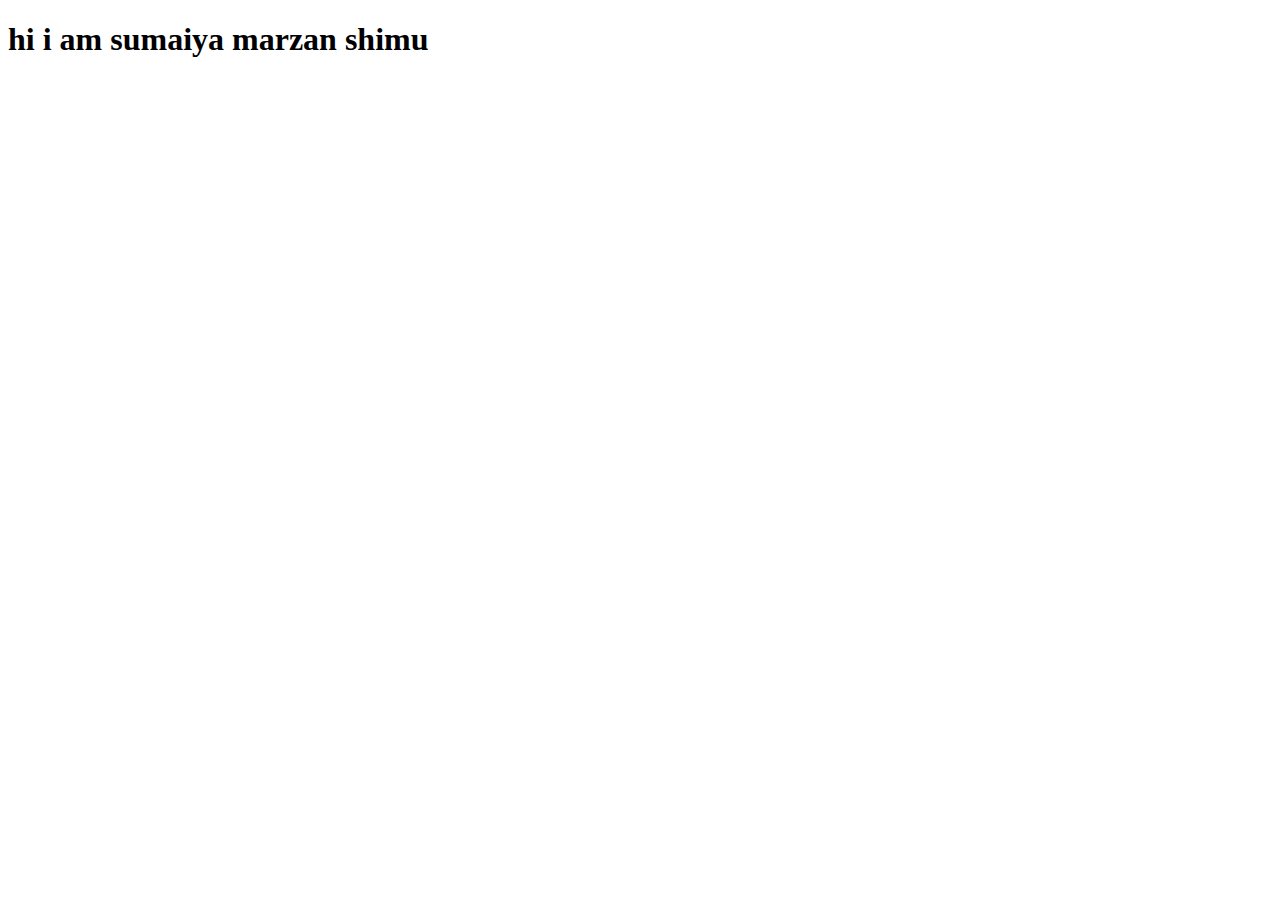
==== index.html @ d2216405 "update" ====
<!DOCTYPE html>
<html lang="en">
<head>
    <meta charset="UTF-8">
    <meta http-equiv="X-UA-Compatible" content="IE=edge">
    <meta name="viewport" content="width=device-width, initial-scale=1.0">
    <title>Document</title>
</head>
<body>
     <h1>hi i am sumaiya marzan shimu </h1>
</body>
</html>
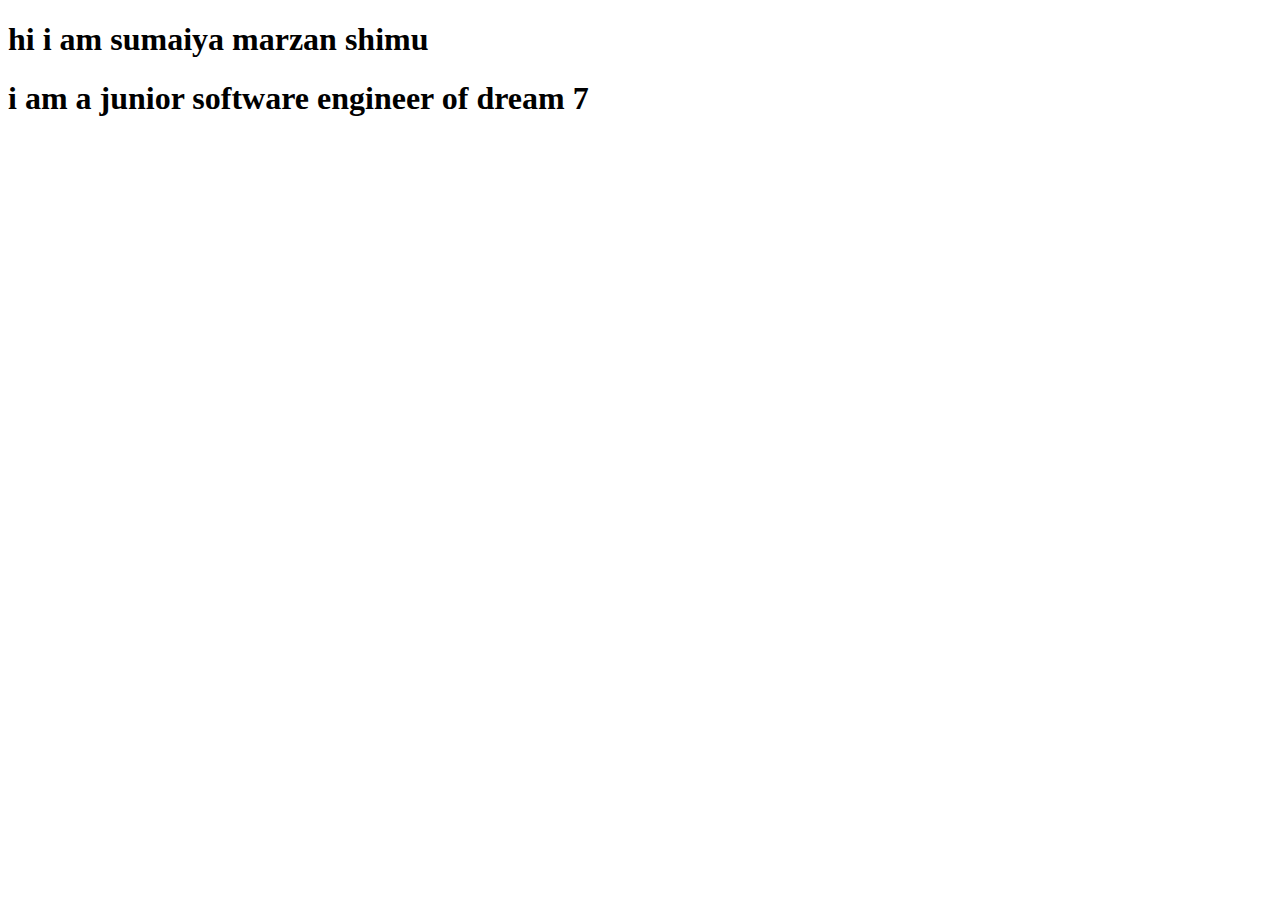
==== commit 064207c4: "update" ====
--- a/index.html
+++ b/index.html
@@ -8,5 +8,7 @@
 </head>
 <body>
      <h1>hi i am sumaiya marzan shimu </h1>
+     <h1>i am a junior software engineer of dream 7 </h1>
+
 </body>
 </html>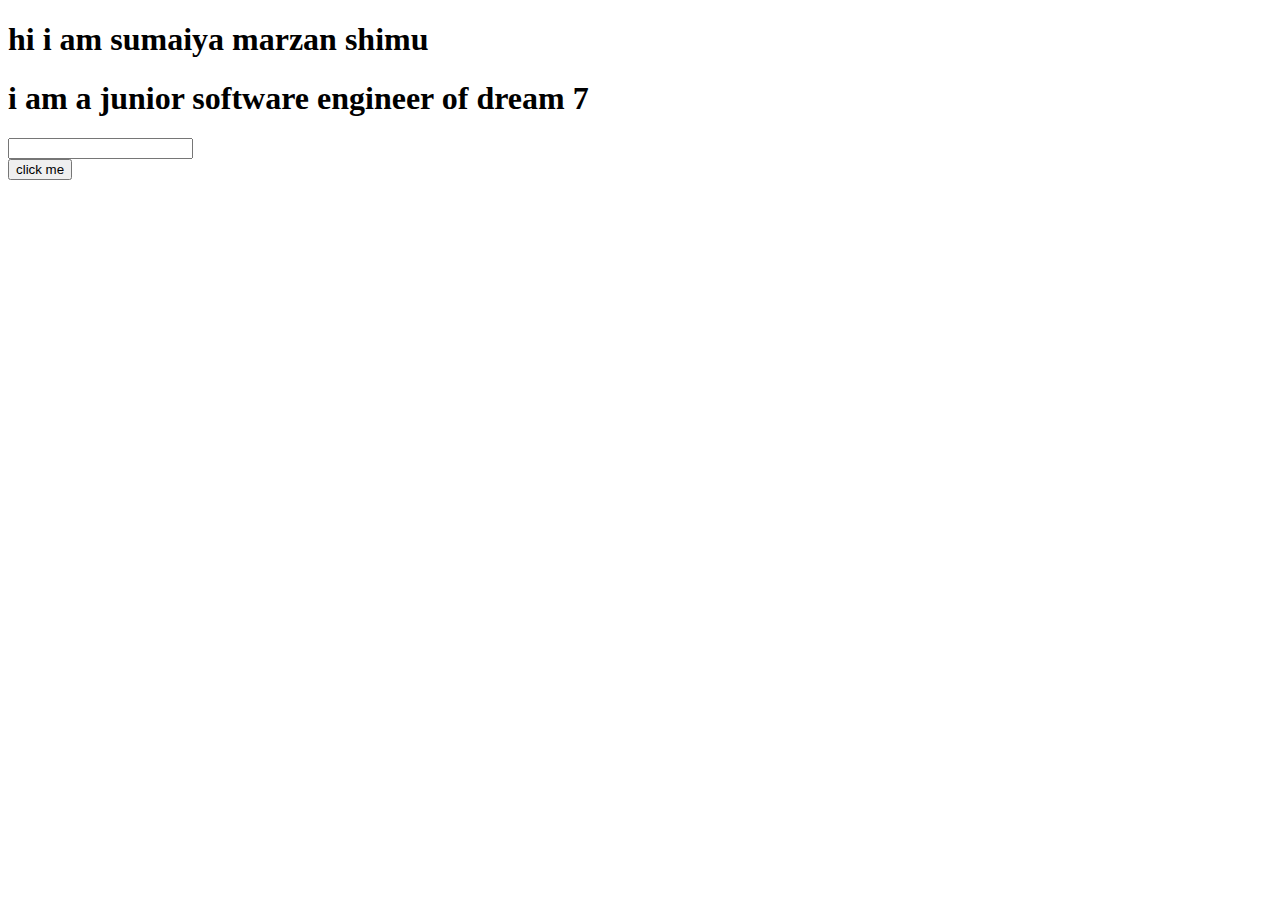
==== commit 706463b8: "button adding" ====
--- a/index.html
+++ b/index.html
@@ -10,5 +10,10 @@
      <h1>hi i am sumaiya marzan shimu </h1>
      <h1>i am a junior software engineer of dream 7 </h1>
 
+     <input type="text">
+
+     <br>
+     <button>click me</button>
+
 </body>
 </html>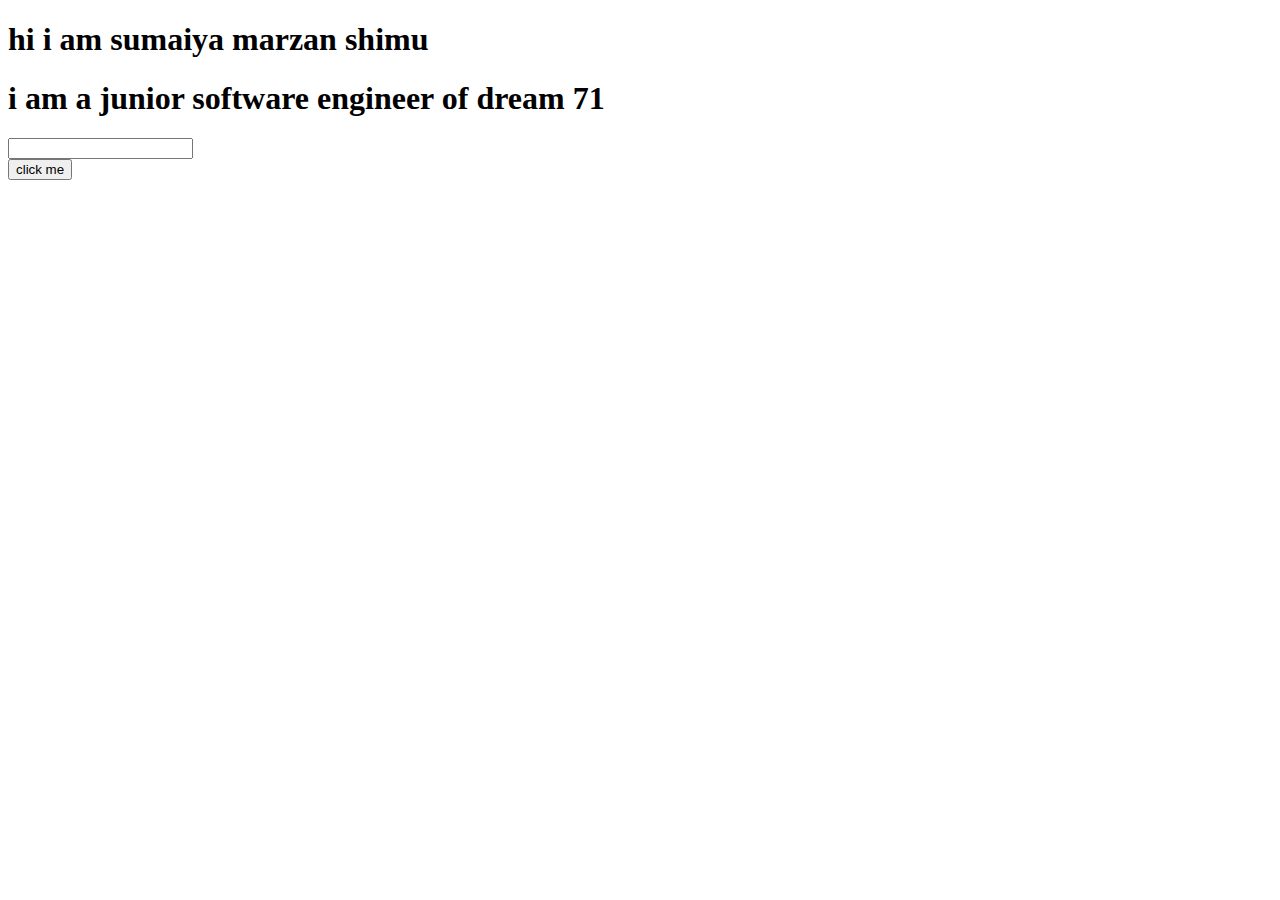
==== commit b7984d48: "adding" ====
--- a/index.html
+++ b/index.html
@@ -8,12 +8,14 @@
 </head>
 <body>
      <h1>hi i am sumaiya marzan shimu </h1>
-     <h1>i am a junior software engineer of dream 7 </h1>
+     <h1>i am a junior software engineer of dream 71 </h1>
 
      <input type="text">
 
      <br>
      <button>click me</button>
 
+  
+
 </body>
 </html>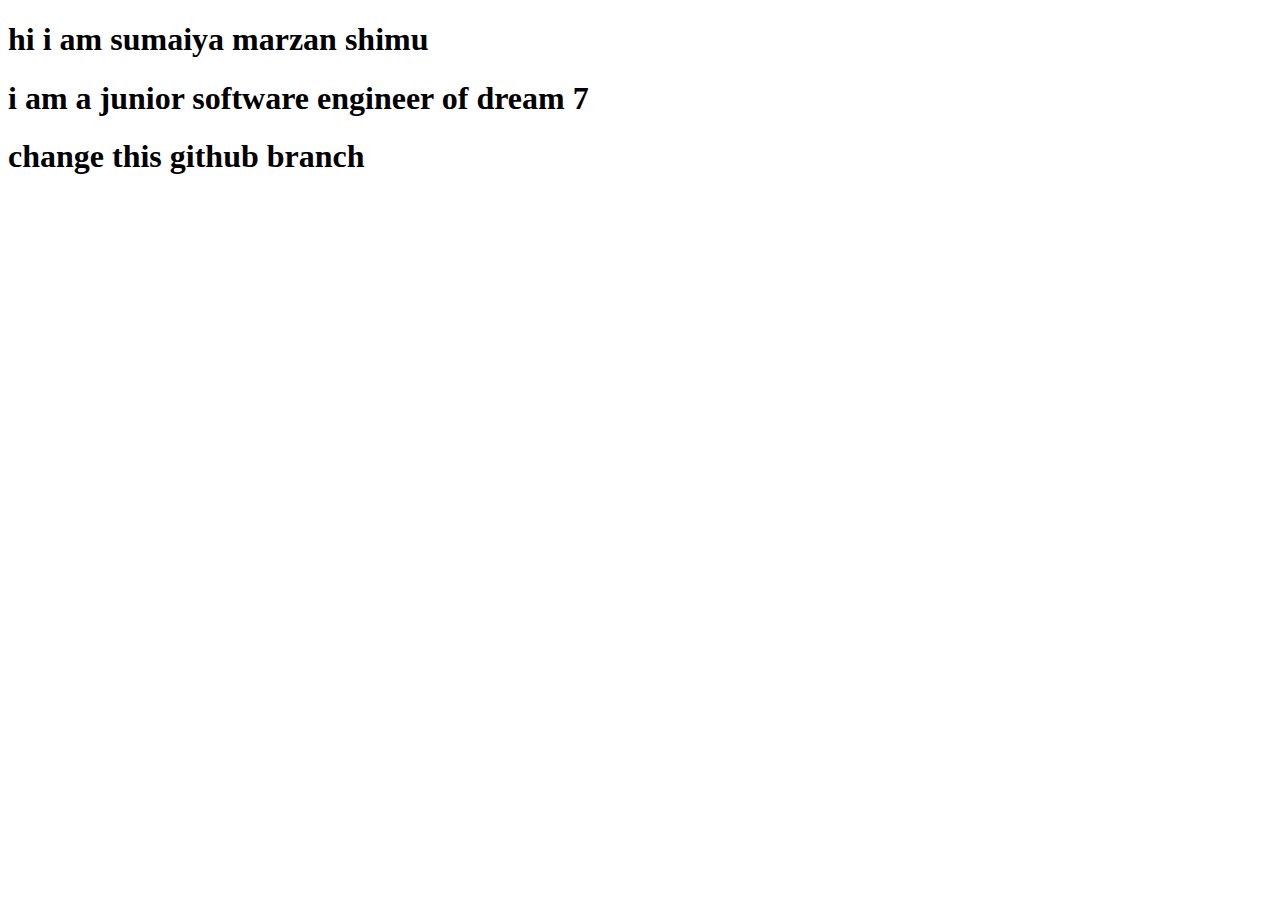
==== commit 5b0fd07e: "Update index.html" ====
--- a/index.html
+++ b/index.html
@@ -8,14 +8,9 @@
 </head>
 <body>
      <h1>hi i am sumaiya marzan shimu </h1>
-     <h1>i am a junior software engineer of dream 71 </h1>
-
-     <input type="text">
-
-     <br>
-     <button>click me</button>
-
-  
+     <h1>i am a junior software engineer of dream 7 </h1>
+     <h1> change this github branch </h1>
+    
 
 </body>
-</html>+</html>
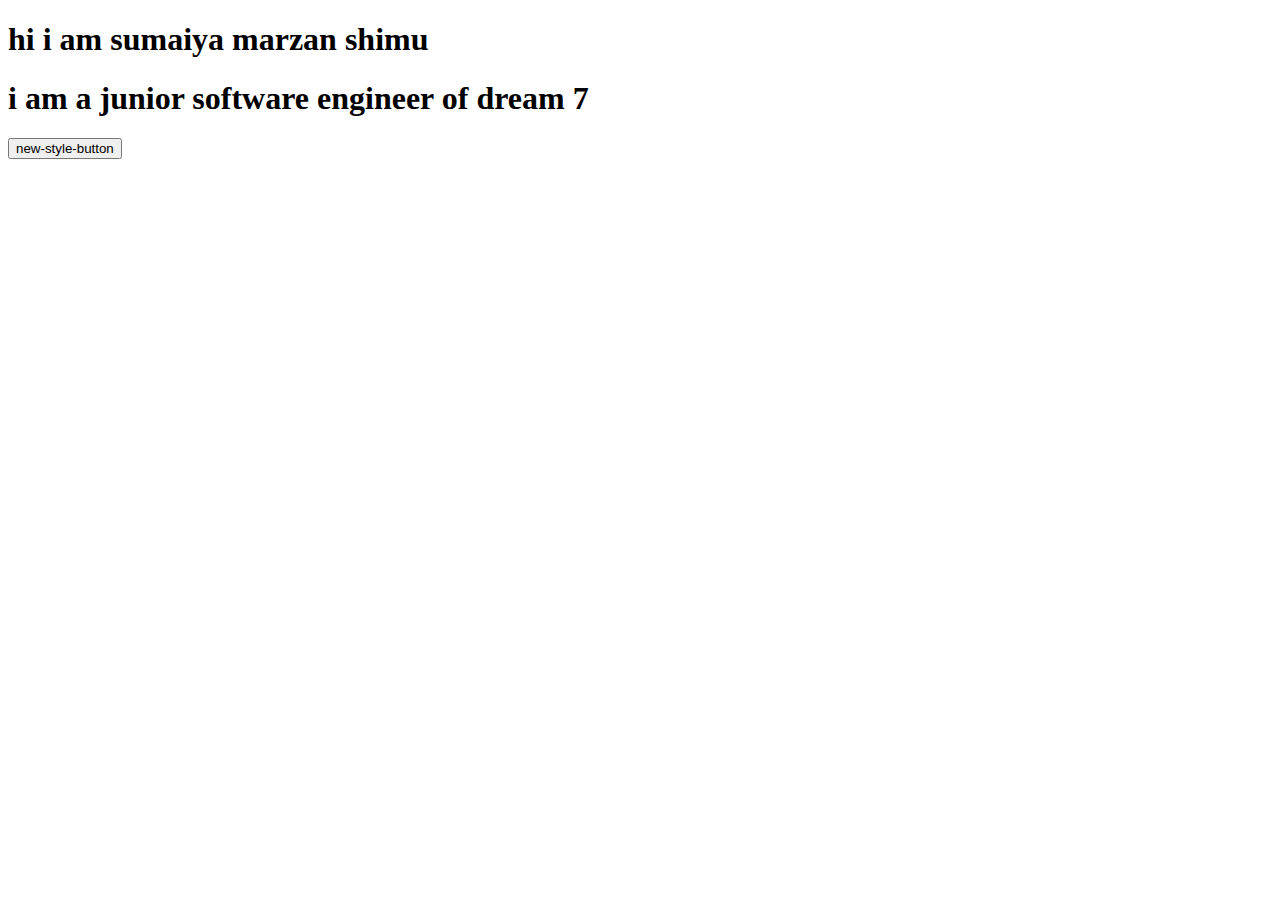
==== commit ecdd6d5d: "added" ====
--- a/index.html
+++ b/index.html
@@ -9,8 +9,8 @@
 <body>
      <h1>hi i am sumaiya marzan shimu </h1>
      <h1>i am a junior software engineer of dream 7 </h1>
-     <h1> change this github branch </h1>
-    
+
+     <button>new-style-button</button>
 
 </body>
-</html>
+</html>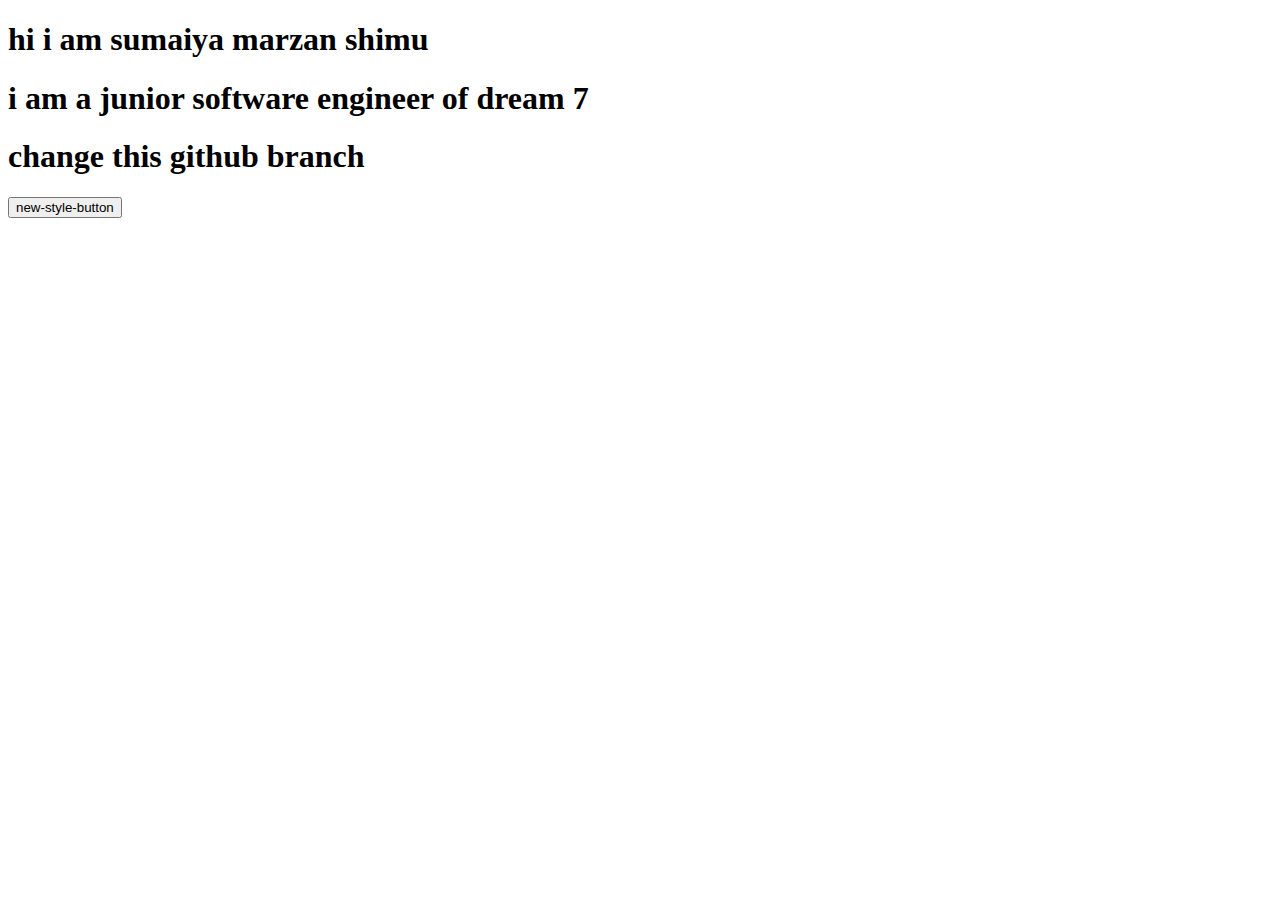
==== commit da7b6d4d: "Merge branch 'new-style-features' of https://github.com/sumaiyashimu/wb_course into new-style-featur" ====
--- a/index.html
+++ b/index.html
@@ -9,8 +9,10 @@
 <body>
      <h1>hi i am sumaiya marzan shimu </h1>
      <h1>i am a junior software engineer of dream 7 </h1>
+     <h1> change this github branch </h1>
+    
 
      <button>new-style-button</button>
 
 </body>
-</html>+</html>
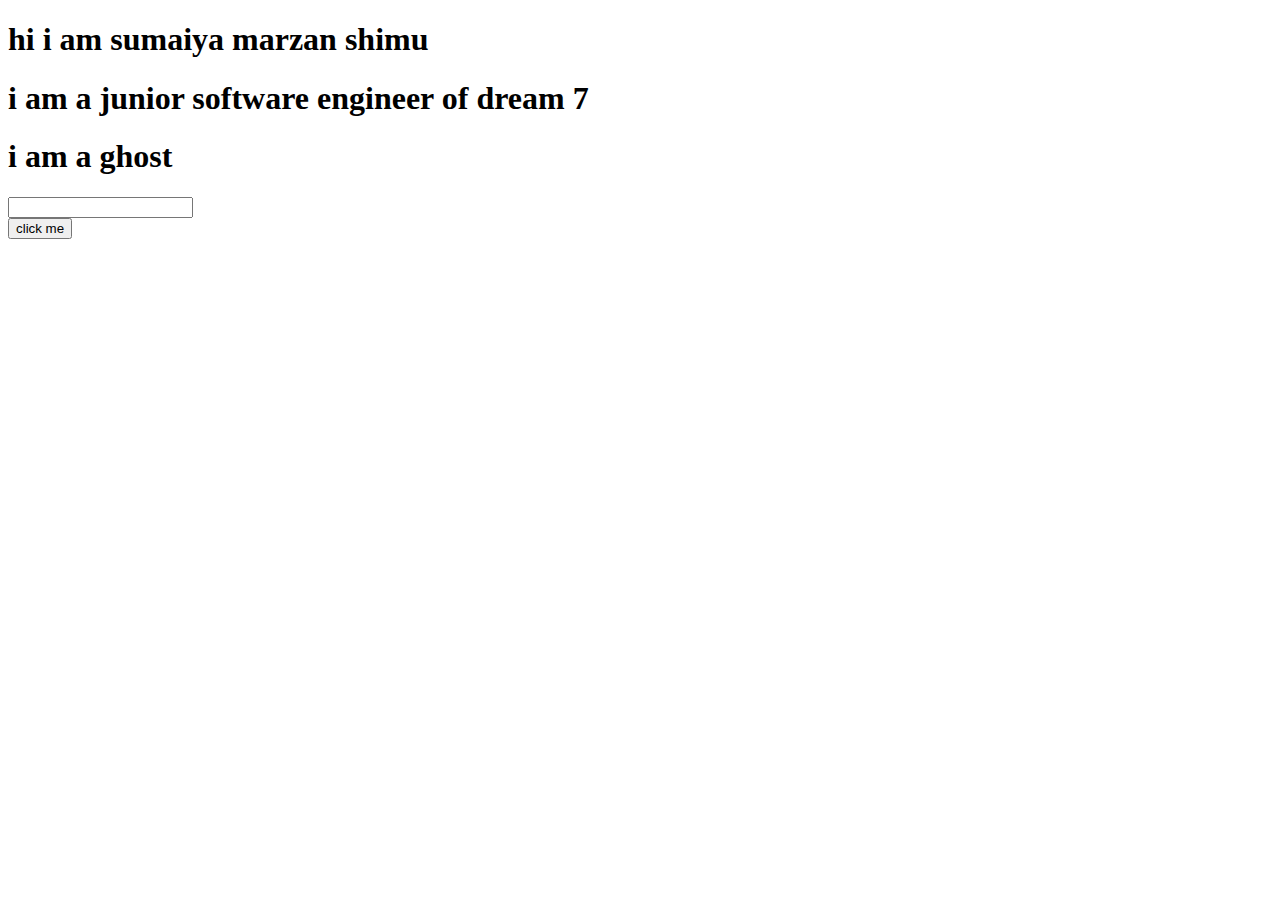
==== commit 6684e87d: "added" ====
--- a/index.html
+++ b/index.html
@@ -9,10 +9,12 @@
 <body>
      <h1>hi i am sumaiya marzan shimu </h1>
      <h1>i am a junior software engineer of dream 7 </h1>
-     <h1> change this github branch </h1>
-    
+     <h1>i am a ghost</h1>
 
-     <button>new-style-button</button>
+     <input type="text">
+
+     <br>
+     <button>click me</button>
 
 </body>
-</html>
+</html>